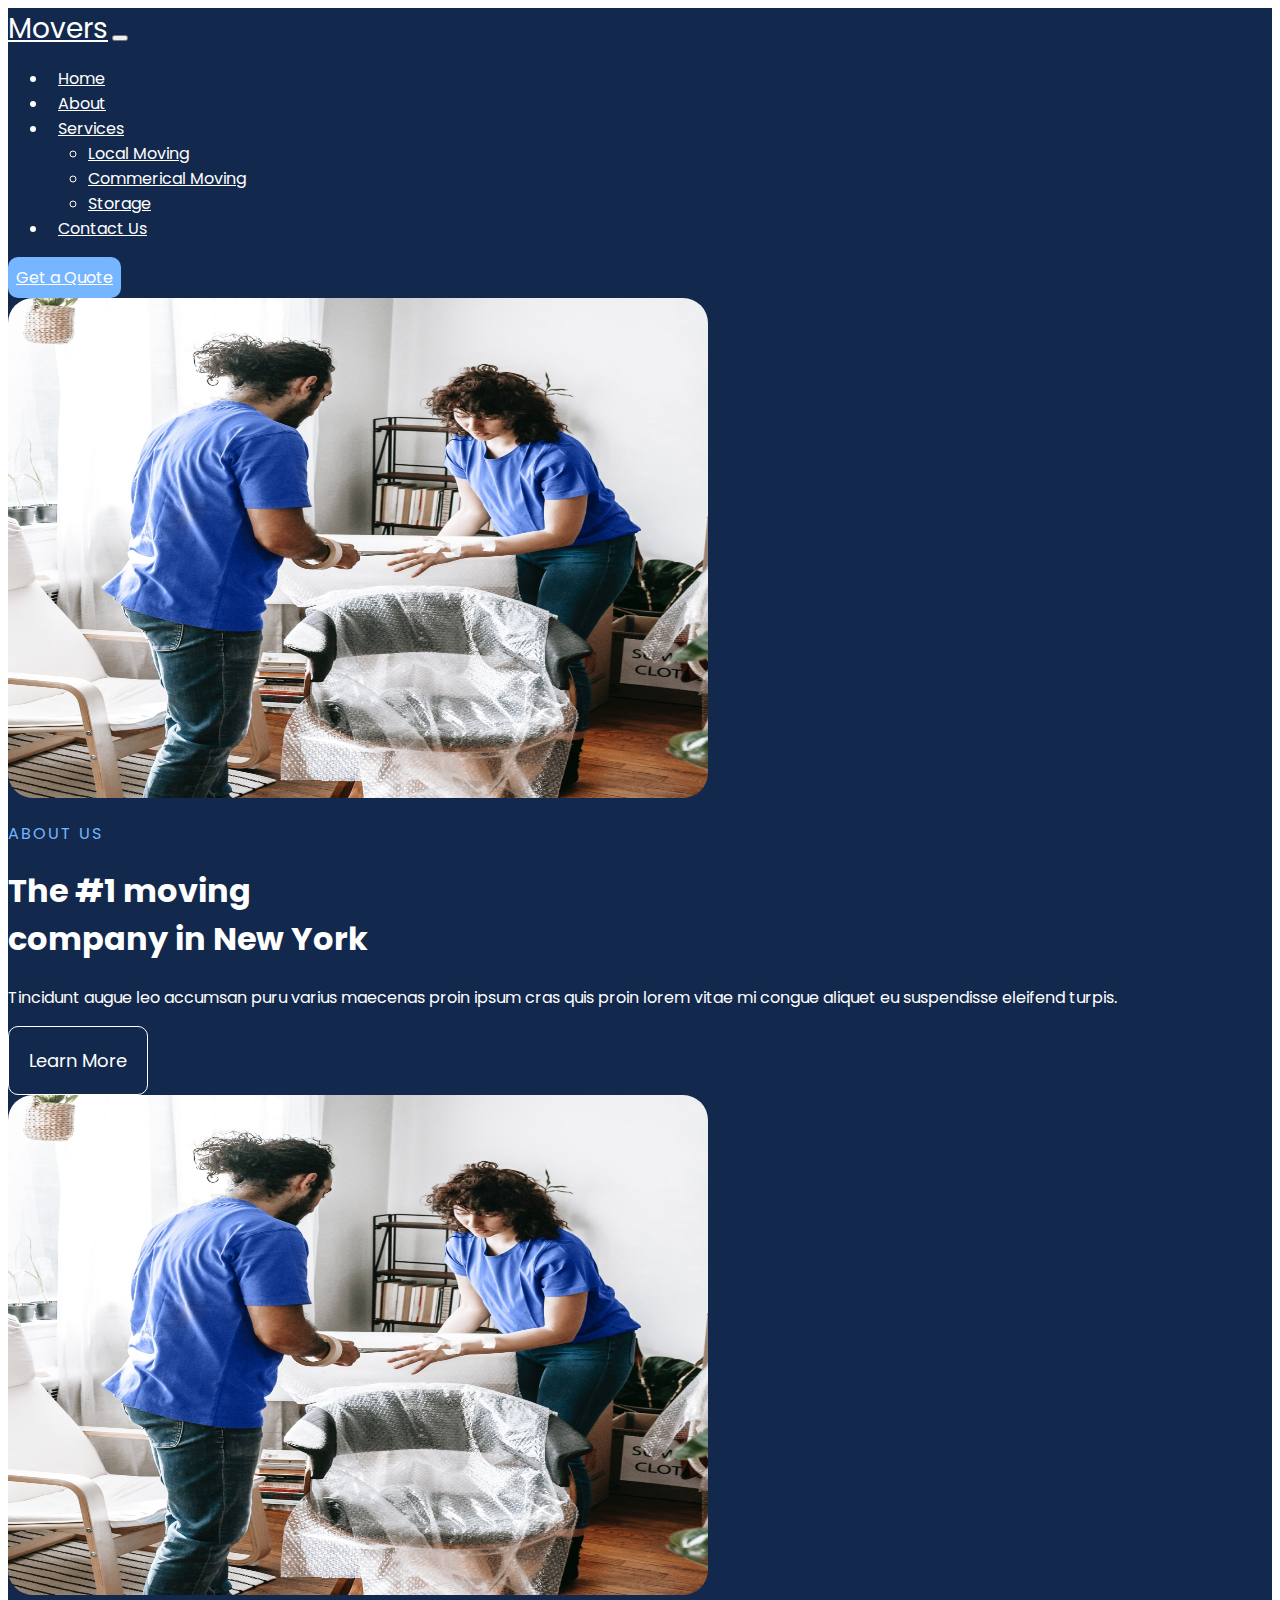
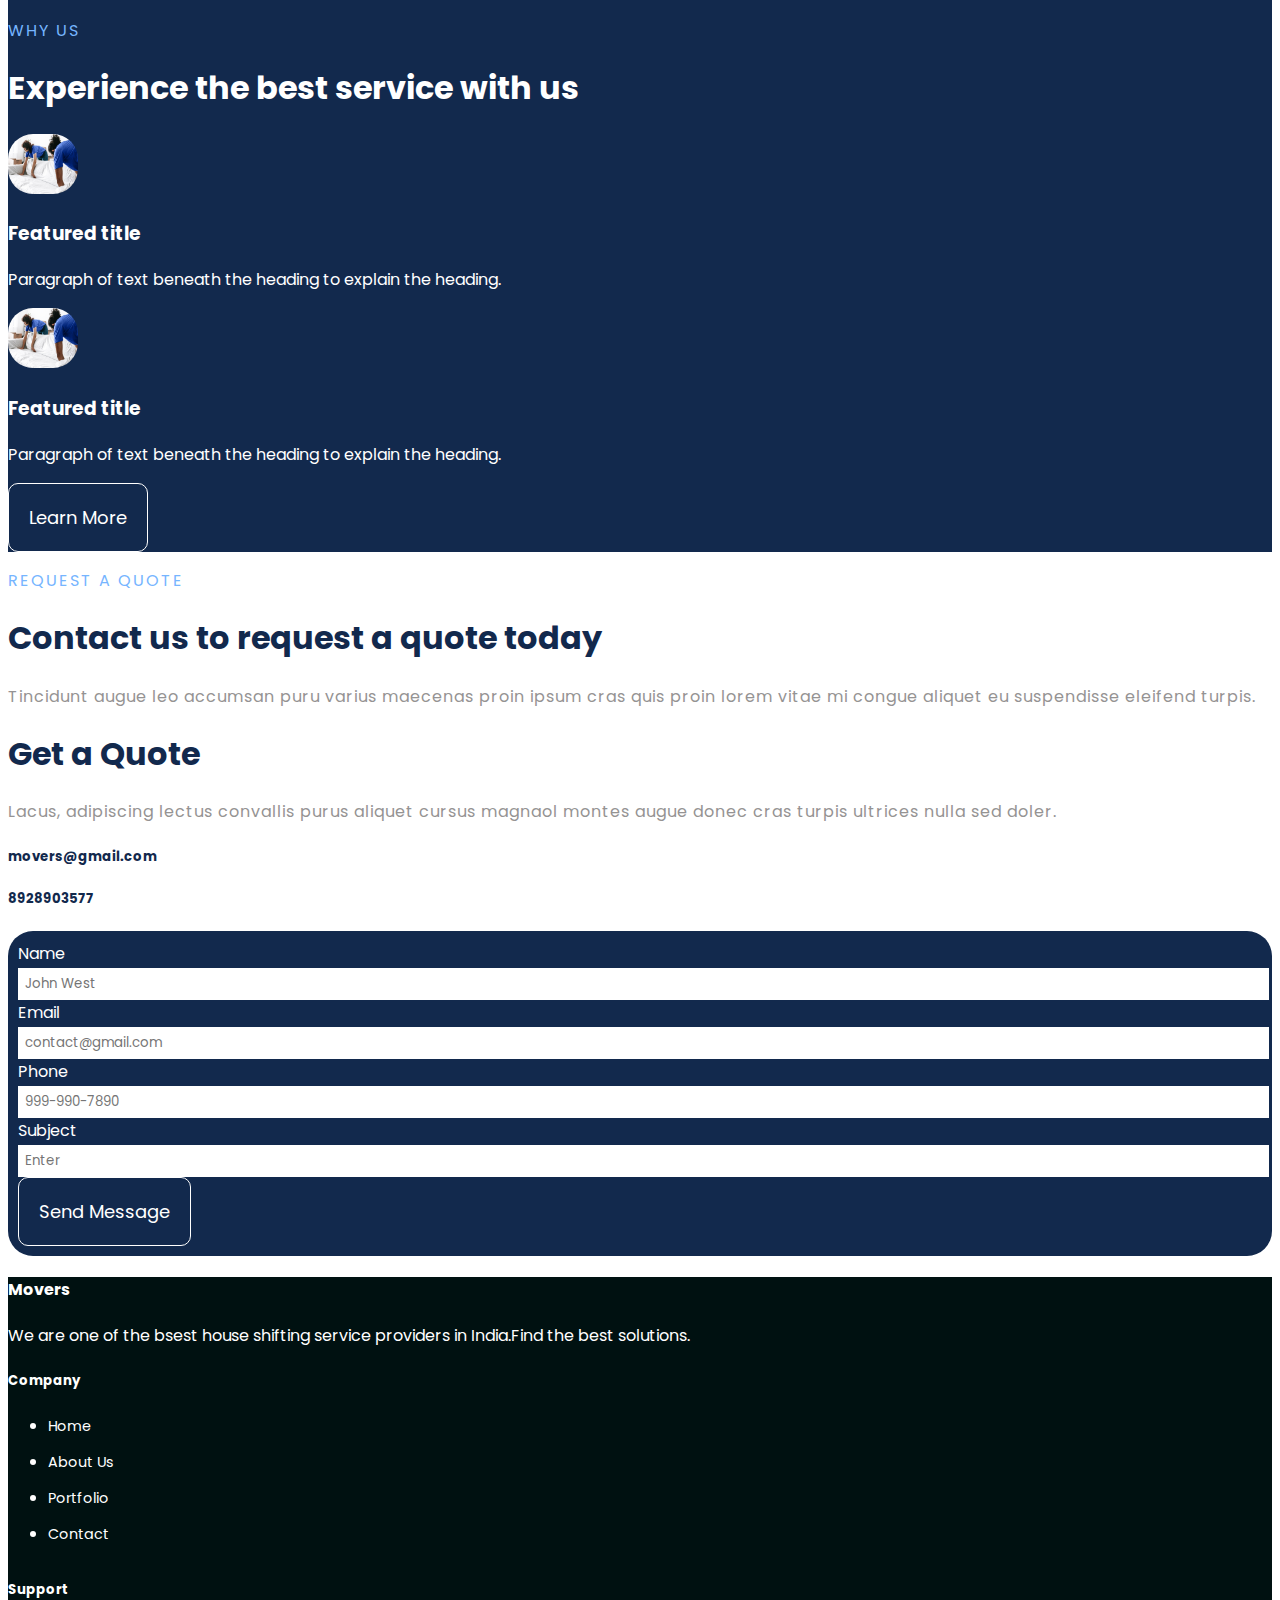
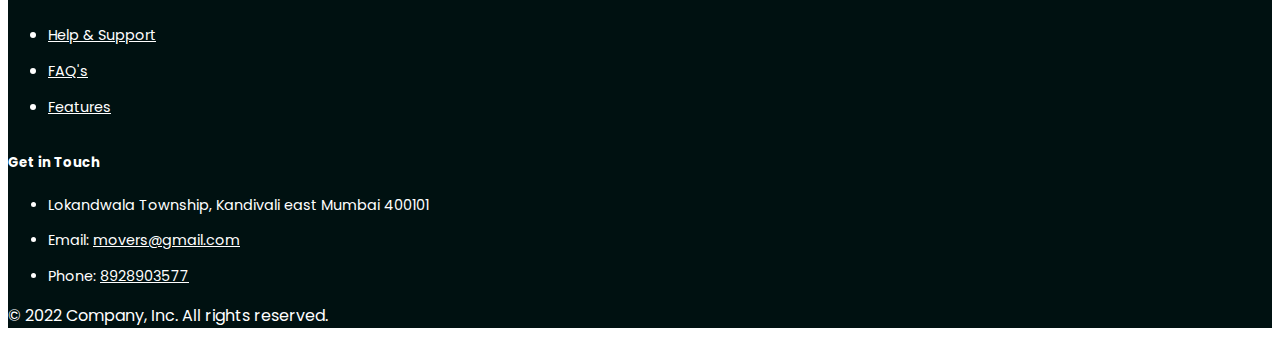
==== about.html @ 3eebc24b "Logistics Movers" ====
<!DOCTYPE html>
<html lang="en">
<head>
    <meta charset="UTF-8">
    <meta http-equiv="X-UA-Compatible" content="IE=edge">
    <meta name="viewport" content="width=device-width, initial-scale=1.0">
    <title>Logistics Mover</title>
    <link rel="preconnect" href="https://fonts.googleapis.com">
    <link rel="preconnect" href="https://fonts.gstatic.com" crossorigin>
    <link href="https://fonts.googleapis.com/css2?family=Poppins:wght@300;400;500;600;700;800&display=swap"
        rel="stylesheet">
    <!-- <link rel="stylesheet" href="service.css"> -->
    <link rel="stylesheet" href="style.css">

    <link rel="stylesheet" href="https://cdnjs.cloudflare.com/ajax/libs/font-awesome/6.4.0/css/all.min.css"
        integrity="sha512-iecdLmaskl7CVkqkXNQ/ZH/XLlvWZOJyj7Yy7tcenmpD1ypASozpmT/E0iPtmFIB46ZmdtAc9eNBvH0H/ZpiBw=="
        crossorigin="anonymous" referrerpolicy="no-referrer" />
    <link href="https://cdn.jsdelivr.net/npm/bootstrap@5.3.0/dist/css/bootstrap.min.css" rel="stylesheet"
        integrity="sha384-9ndCyUaIbzAi2FUVXJi0CjmCapSmO7SnpJef0486qhLnuZ2cdeRhO02iuK6FUUVM" crossorigin="anonymous">

</head>
<body>


    <!-- Navbar section -->
    <nav class="navbar navbar-expand-lg px-5 pt-3">
        <div class="container-fluid ">
            <a class="navbar-brand logo" href="./index.html">Movers</a>
            <button class="navbar-toggler" type="button" data-bs-toggle="collapse"
                data-bs-target="#navbarSupportedContent" aria-controls="navbarSupportedContent" aria-expanded="false"
                aria-label="Toggle navigation">
                <span class="navbar-toggler-icon"></span>
            </button>
            <div class="collapse navbar-collapse" id="navbarSupportedContent">
                <ul class="navbar-nav  me-auto mb-2 mb-lg-0">
                    <li class="nav-item ">
                        <a class="nav-link " href="./index.html">Home</a>
                    </li>
                    <li class="nav-item ">
                        <a class="nav-link" href="./about.html">About</a>
                    </li>

                    <li class="nav-item dropdown">
                        <a class="nav-link dropdown-toggle" href="" role="button" data-bs-toggle="dropdown"
                            aria-expanded="false">
                            Services
                        </a>
                        <ul class="dropdown-menu">
                            <li><a class="dropdown-item" href="./service.html">Local Moving</a></li>
                            <li><a class="dropdown-item" href="./service.html">Commerical Moving</a></li>
                            <li><a class="dropdown-item" href="./service.html">Storage</a></li>
                        </ul>

                    </li>
                    <li class="nav-item ">
                        <a class="nav-link" href="./contact.html">Contact Us</a>
                    </li>
                   
                </ul>
                <form class="d-flex">
                    <button class=" btn-pri " style="padding: 8px; font-size: 16px;">
                        <a class="nav-link" href="./contact.html">Get a
                            Quote</a></button>
                </form>
            </div>
        </div>
    </nav>

        <!-- About Section -->
        <div class="container-fluid col-xxl-8 px-4 py-4 about" id="about">
            <div class="row flex-lg-row align-items-center mx-2 my-5">
                <div class="col-12 col-sm-12 col-lg-6">
                    <img src="img/about.jpg" class="d-block mx-lg-auto img-fluid" alt="Bootstrap Themes" width="700"
                        height="500" loading="lazy">
                </div>
                <div class="col-lg-6">
                    <p class="fs-5 common-title fw-semibold mt-4">ABOUT US</p>
                    <h1 class=" display-5 fw-bold  lh-2 mb-3">The #1 moving<br> company in New York</h1>
                    <p class="fs-6 mb-4">Tincidunt augue leo accumsan puru varius maecenas proin ipsum cras quis proin lorem
                        vitae mi congue aliquet eu suspendisse eleifend turpis.</p>
                    <div class="d-grid gap-2 d-md-flex justify-content-md-start">
                        <button type="button" class=" btn-sec btn-lg px-4">Learn More</button>
                    </div>
                </div>
    
            </div>
        </div>

        
    <!-- Why Us -->
    <div class="container-fluid col-xxl-8 px-4 py-4 about mb-5">
        <div class="row flex-lg-row-reverse align-items-center mx-2 my-5">
            <div class="col-12 col-sm-12 col-lg-6">
                <img src="img/about.jpg" class="d-block mx-lg-auto img-fluid" alt="Bootstrap Themes" width="700"
                    height="500" loading="lazy">
            </div>
            <div class="col-lg-6">
                <p class="fs-5 common-title fw-semibold mt-4">WHY US</p>
                <h1 class=" display-5 fw-bold  lh-2 mb-3">Experience the best service with us</h1>
                <div class="row row-cols-1 row-cols-sm-2 row-cols-md-3 row-cols-lg-1  py-4">
                    <div class="col d-flex align-items-start">
                        <img src="img/service1.jpg" class=" me-3" width="70" height="60">

                        <div>
                            <h3 class="fw-bold mb-0 fs-4">Featured title</h3>
                            <p>Paragraph of text beneath the heading to explain the heading.</p>
                        </div>
                    </div>
                    <div class="col d-flex align-items-start">
                        <img src="img/service1.jpg" class=" me-3" width="70" height="60">
                        <div>
                            <h3 class="fw-bold mb-0 fs-4">Featured title</h3>
                            <p>Paragraph of text beneath the heading to explain the heading.</p>
                        </div>
                    </div>
                </div>


                <div class="d-grid gap-2 d-md-flex justify-content-md-start">
                    <button type="button" class=" btn-sec btn-lg px-4">Learn More</button>
                </div>
            </div>

        </div>
    </div>

   

     <!-- Contact Us -->
     <div class="px-4 py-5 my-5 text-center service-head" id="contact">
        <p class="fs-5 common-title fw-semibold ">REQUEST A QUOTE
        </p>
        <div class="col-lg-6 mx-auto">
            <h1 class=" display-4 fw-bold  lh-1 mb-2 service-title">Contact us to request a quote today
            </h1>
            <p class="fs-6 mb-4 text-center service-subtitle">Tincidunt augue leo accumsan puru varius maecenas proin
                ipsum cras quis proin lorem vitae mi congue aliquet eu suspendisse eleifend turpis.</p>


        </div>
    </div>

    <!-- Inner Contact section -->
    <div class="container-fluid col-xxl-8 px-4 py-4 mb-5">
        <div class="row flex-lg-row align-items-center  py-0">
            <div class="col-lg-6 px-5 py-3">
                <h1 class="display-4 fw-bold  lh-1 mb-2 service-title ">Get a Quote</h1>
                <p class="fs-6 mb-4 service-subtitle">Lacus, adipiscing lectus convallis purus aliquet cursus magnaol
                    montes augue donec cras turpis ultrices nulla sed doler.</p>
                <div calss='contact-card mb-5 '>
                    <div class="hstack m-0 ">
                        <div calss='mx-0'>
                            <span><i class="fa-solid fa-envelope" style="color:#12294D; font-size: 30px;"></i></span>
                        </div>
                        <div>
                            <h5 class="px-1 pt-2 " style="color:#12294D"> movers@gmail.com</h5>
                        </div>
                    </div>

                    <div class="hstack m-0 self-contact">
                        <div calss='mx-0'>
                            <span><i class="fa-solid fa-phone" style="color:#12294D; font-size: 30px;"></i></span>
                        </div>
                        <div>
                            <h5 class=" px-1 pt-2  " style="color:#12294D">8928903577</h5>
                        </div>
                    </div>
                </div>
            </div>



            <div class="col-12 col-sm-11 col-lg-6 contact-main">
                <div class=" contact px-2 py-4">
                    <form ref={form} onSubmit={sendEmail} class="contact-form form-validate">
                        <div class="row">

                            <div class="col-sm-6 mb-3">
                                <div class="form-group">
                                    <label class="" for="Name">Name</label>
                                    <div calss='contact-box'>
                                        <span class="input-group-text">
                                            <i class="fa-regular fa-envelope form-icon"></i>
                                            <input type="text" class="control " id="Name" name="user_name"
                                                placeholder="John West" required></input>
                                        </span>
                                    </div>
                                </div>
                            </div>

                            <div class="col-sm-6 mb-3">
                                <div class="form-group">
                                    <label class="required-field " for="Email">Email</label>
                                    <div calss='contact-box'>
                                        <span class="input-group-text">
                                            <i class="fa-regular fa-envelope form-icon"></i>
                                            <input type="email" class="control  " id="Email" name="user_email"
                                                placeholder="contact@gmail.com" required></input>
                                        </span>
                                    </div>
                                </div>
                            </div>

                            <div class="col-sm-6 mb-3">
                                <div class="form-group">
                                    <label class="required-field " for="Phone">Phone</label>
                                    <div calss='contact-box'>
                                        <span class="input-group-text">
                                            <i class="fa-regular fa-envelope form-icon"></i>
                                            <input type="tel" class="control  " id="Name" name="user_phone"
                                                placeholder="999-990-7890" required></input>
                                        </span>
                                    </div>
                                </div>
                            </div>


                            <div class="col-sm-6 mb-3">
                                <div class="form-group">
                                    <label class="required-field " for="Subject">Subject</label>
                                    <div calss='contact-box'>
                                        <span class="input-group-text">
                                            <i class="fa-regular fa-envelope form-icon"></i>
                                            <input type="text" class="control  " id="Name" name="user_subject"
                                                placeholder="Enter" required></input>
                                        </span>
                                    </div>
                                </div>
                            </div>



                            <div class="col-sm-12 mb-1">
                                <button type="submit" name="submit" class="
                                                    btn-sec-t btn-sec  py-3 mt-4">Send Message</button>
                            </div>

                        </div>
                    </form>
                </div>
            </div>



        </div>
    </div>
    </div>

    <!-- Footer -->
    <footer>
        <div class="container-fluid py-5 px-3 mx-auto ">
            <div class="row px-lg-5">
                <div class="col-xl-3 col-lg-4 col-md-6 ">
                    <div>
                        <h4 class=" footer-title">Movers</h4>
                        <p class="">We are one of the bsest house shifting service providers in India.Find the best
                            solutions.</p>
                    </div>
                </div>
                <div class="col-xl-2 offset-xl-1 col-lg-2 col-md-6">
                    <div class="">
                        <h5 class=" footer-title">Company</h5>
                        <ul class="list-unstyled">
                            <li>
                                <a href="./index.html" style="text-decoration: none;" >Home</a>
                            </li>
                            <li>
                                <a href="./about.html" style="text-decoration: none;">About Us</a>
                            </li>
                            <li>
                                <a href="./service.html" style="text-decoration: none;">Portfolio</a>
                            </li>
                            <li>
                                <a href="./contact.html" style="text-decoration: none;">Contact</a>
                            </li>
                        </ul>
                    </div>
                </div>
                <div class="col-xl-3 col-lg-2 col-md-6">
                    <div>
                        <h5 class=" footer-title">Support</h5>
                        <ul class="list-unstyled">
                            <li>
                                <a href="./service.html" class="text-decoration-none ">Help & Support</a>
                            </li>
                            <li>
                                <a href="./contact.html" class="text-decoration-none  ">FAQ's</a>
                            </li>
                            <li>
                                <a href="./about.html" class="text-decoration-none ">Features</a>
                            </li>
                        </ul>
                    </div>
                </div>
                <div class="col-xl-3 col-lg-3 col-md-6">
                    <div>
                        <h5 class=" footer-title">Get in Touch</h5>
                        <ul class="list-unstyled list">
                            <li>
                                <p class=''>Lokandwala Township, Kandivali east Mumbai 400101</p>
                            </li>
                            <li>
                                <p> Email: <a href="#"
                                        class="text-decoration-none text-reset  ">movers@gmail.com</a>
                                </p>
                            </li>

                            <li>
                                <p class=''> Phone: <a href="#" class="text-decoration-none text-reset ">8928903577</a>
                                </p>
                            </li>

                        </ul>
                    </div>
                </div>
            </div>

        </div>
        <div class="container">
            <div class="d-flex justify-content-between pt-1 border-top border-primary border-opacity-50">
                <p class=''>&copy; 2022 Company, Inc. All rights reserved.</p>

    </footer>



    <script src="https://cdn.jsdelivr.net/npm/bootstrap@5.3.0/dist/js/bootstrap.bundle.min.js"
        integrity="sha384-geWF76RCwLtnZ8qwWowPQNguL3RmwHVBC9FhGdlKrxdiJJigb/j/68SIy3Te4Bkz"
        crossorigin="anonymous"></script>
    
</body>
</html>
---- style.css ----
*{
    font-family: Poppins ,sans-serif;
    color:white;
    
}
img{
    border-radius: 25px;
}
#no{
    border-radius: 0px;
}

/* Custom Button */
.btn-pri{
    border-radius: 10px;
    background-color:#76B5FF;
    color: white;
    border: none;
    padding:20px;
    font-size: 18px;
}

.btn-pri:hover{
    background-color: #ffffff;
    color: #12294D;
}

.btn-pri-t:hover{
    background-color: #12294D;
    color: #ffffff;
}

.btn-sec{
    border-radius: 10px;
    background-color: #12294D;
    color: white;
    border: 1px solid white;
    padding: 20px;
    font-size: 18px;
}

.btn-sec:hover{
    background-color: white;
    color: #12294D;
}

.btn-sec-t:hover{
    background-color: #ffffff;
    color: #12294D;
    border: 1px solid #12294D;
}

/* Navbar */
.navbar{
    background-color: #12294D;
}
.navbar-brand.logo{
color: white;
font-size: 28px;
}

.navbar-brand.logo:hover{
    color: #1c92ff;
    
}

.nav-item>a{
color: #ffffff;
margin-left: 10px;
}
.nav-item>a:hover{
    color:#1c92ff;
}

.nav-item>a:click{
    color:aqua;
}





/* Hero Section */
.hero{
    background-color:#12294D ;
    border-radius: 0px 0px 50px 50px;
}

/* About us  */

.about{
    background-color:#12294D ;
    /* border-radius: 50px 50px 50px 50px; */

    
}
.common-title{
    letter-spacing: 2px;
    color:#76B5FF;
}
/* Service */
.service-title{
    color: #12294D;
}
.service-subtitle{
    color:#959393;
    letter-spacing: 1px;
}






  .contact-main{
    /* border: 2px solid #1D88FE; */
    padding: 10px;
    border-radius: 25px;
    background-color: #12294D !important;
    /* -webkit-box-shadow: 5px 5px 0px 5px rgba(0, 0, 0, 1);
    -moz-box-shadow: 5px 5px 0px 5px rgba(0, 0, 0, 1);
    box-shadow: 5px 5px 0px 5px rgba(0, 0, 0, 1); */
}





.form-icon {
    font-size: 20px;
    color: #000000;
    border: none;
}




#Name,
#Email {
    padding: 6px 0px;
    padding-left: 7px;
    border: none;
    outline: none;
    width: 100%;
    color:#000000;
}

#Name,#Email:hover {
    outline: none;
    border: none;
    background-color: white !important;
}

/* footer */
footer {
    background-color: #001111;
    color: #fff
}

.list-unstyled>li {
    padding-bottom: 0.7rem;
}

.list-unstyled>li>a {
    color: #fff;
    font-size: 0.9rem;
}

.list-unstyled>li>a:hover {
    color: #1c92ff;
}


.list>li {
    padding: 0rem;
    font-size: 0.9rem;
}

.list>li:hover {
    color: #1c92ff;
}

.footer-title {
    color: #fff;
}

.link-dark :hover {
    background-color: #1c92ff;
    border: 5px solid #1c92ff;
    margin: -5px;
    border-radius: 5px;
    color: #000000 !important;
}
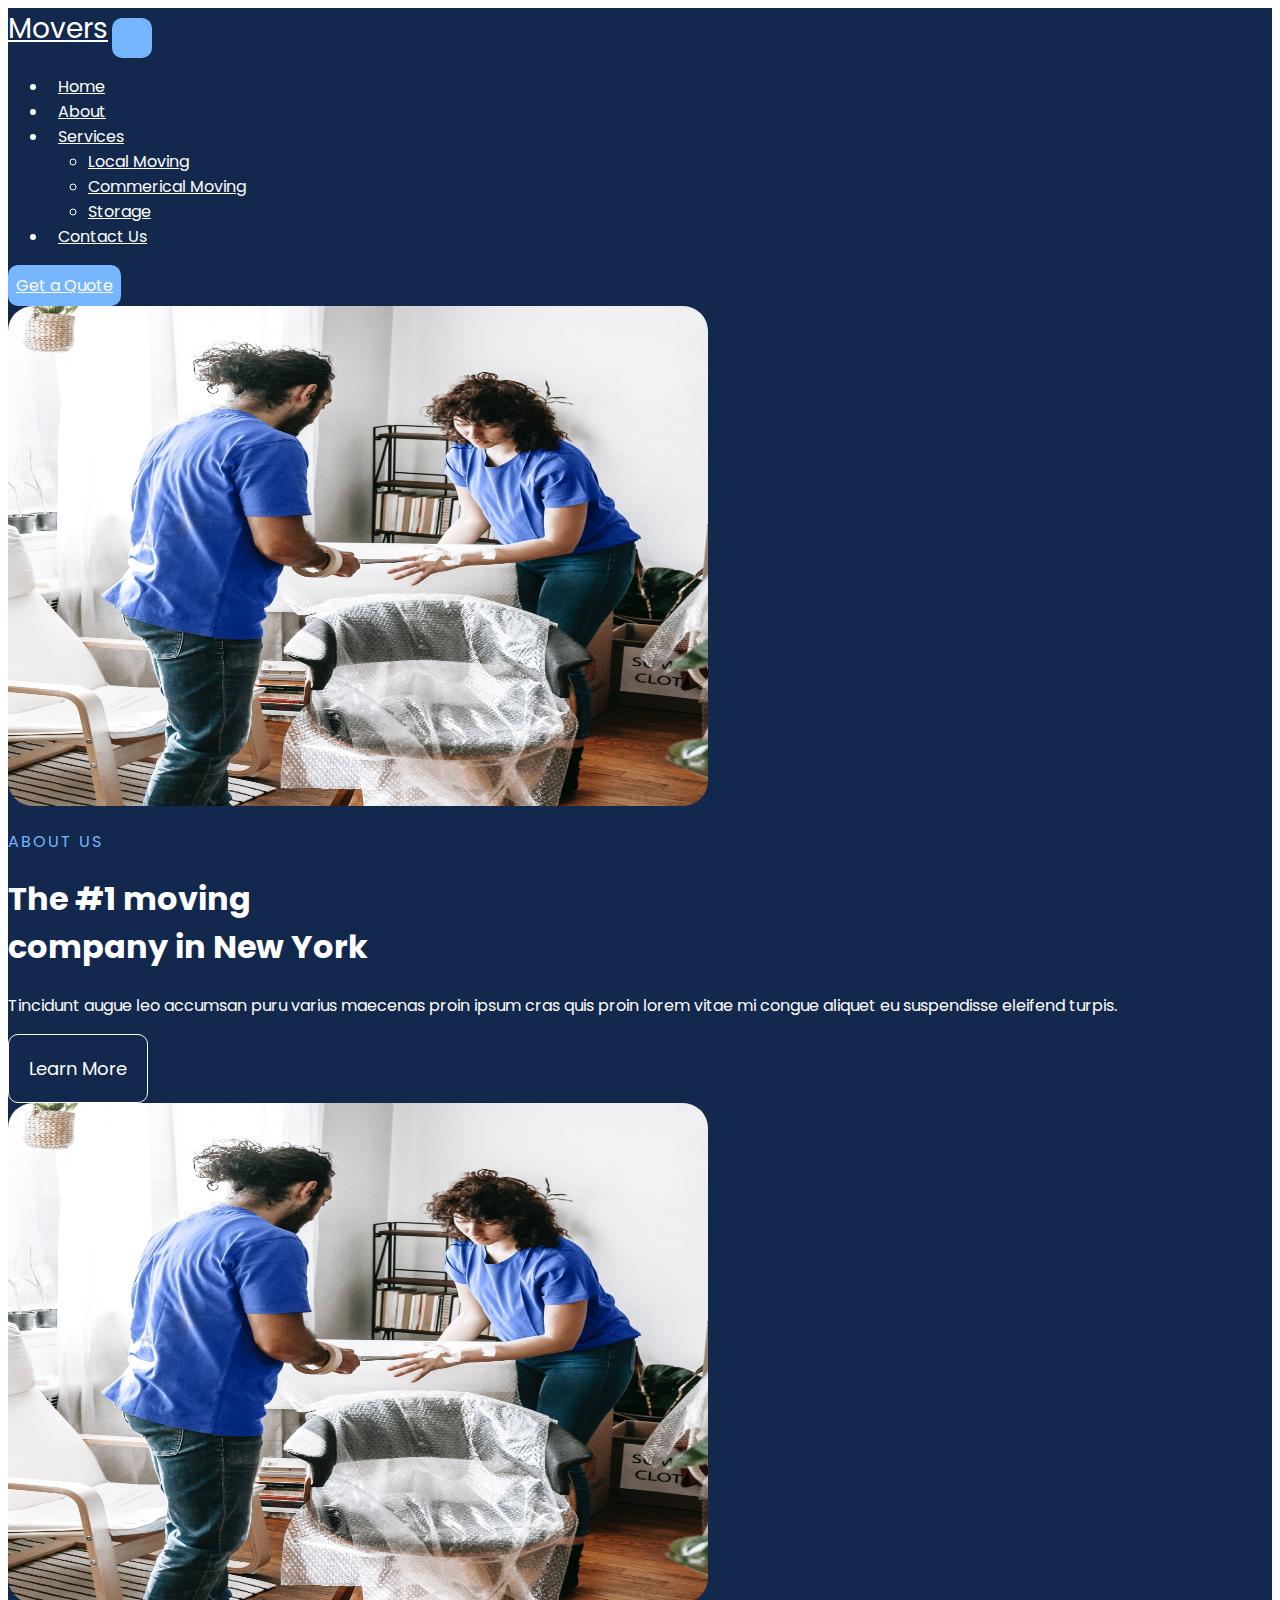
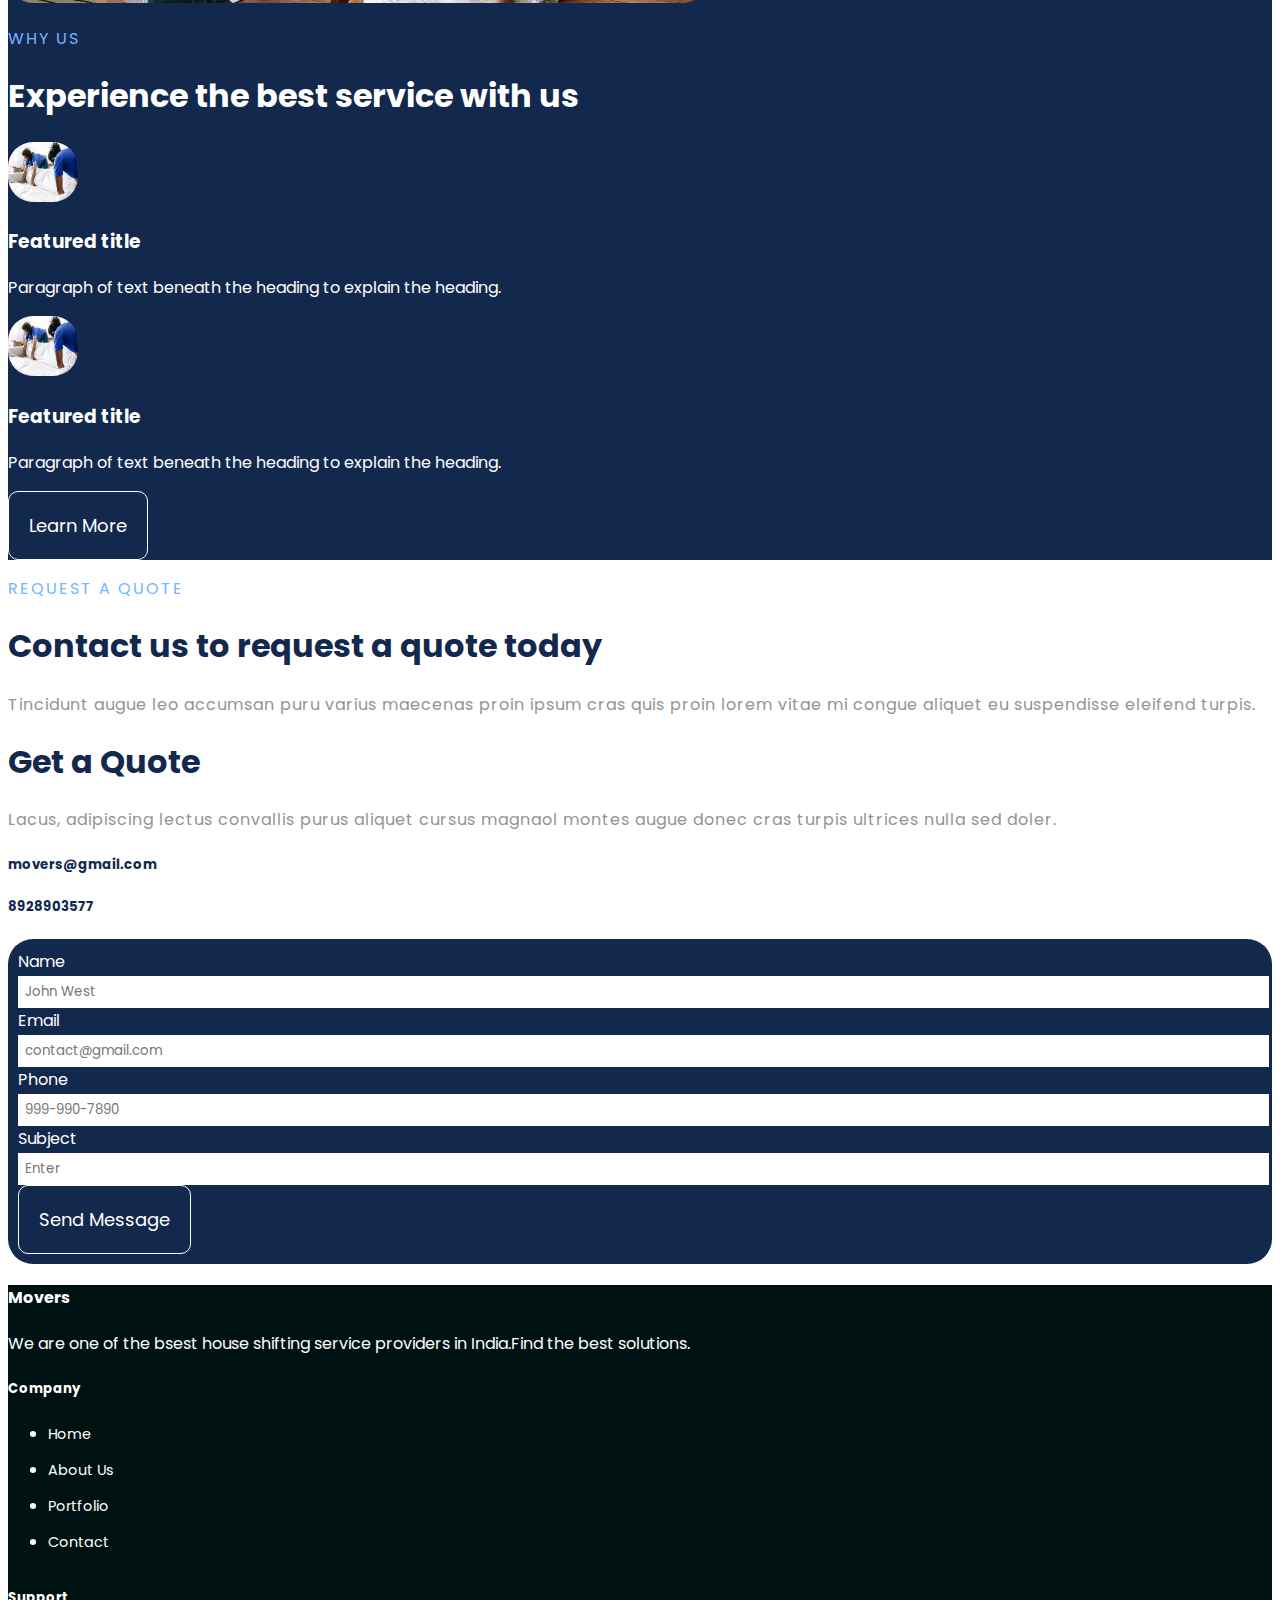
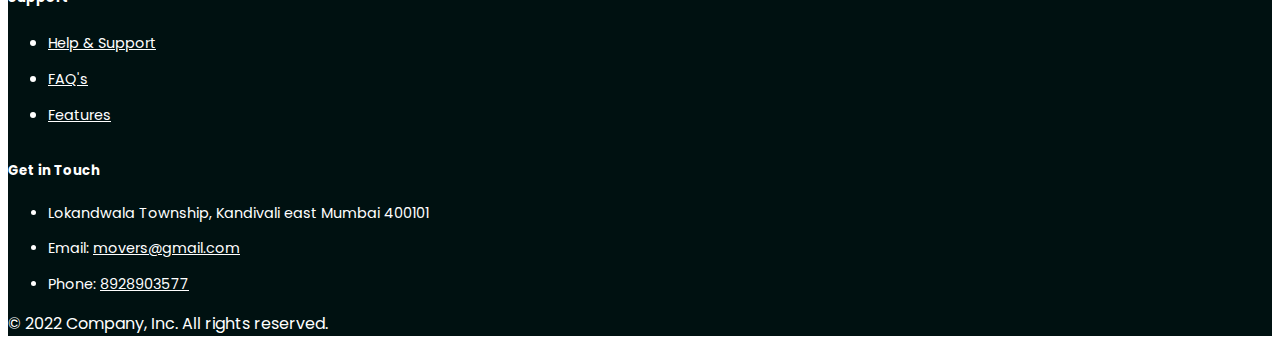
==== commit 7514bbbf: "Update about.html" ====
--- a/about.html
+++ b/about.html
@@ -26,11 +26,14 @@
     <nav class="navbar navbar-expand-lg px-5 pt-3">
         <div class="container-fluid ">
             <a class="navbar-brand logo" href="./index.html">Movers</a>
-            <button class="navbar-toggler" type="button" data-bs-toggle="collapse"
-                data-bs-target="#navbarSupportedContent" aria-controls="navbarSupportedContent" aria-expanded="false"
-                aria-label="Toggle navigation">
-                <span class="navbar-toggler-icon"></span>
-            </button>
+             <button class="navbar-toggler btn-pri-t btn-pri" type="button" data-bs-toggle="collapse"
+            data-bs-target="#navbarSupportedContent" aria-controls="navbarSupportedContent" aria-expanded="false"
+            aria-label="Toggle navigation">
+
+            <span class="navbar-toggler-icon">
+                <i class="fa-solid fa-bars" style="color:#ffffff; font-size: 30px;"></i>
+            </span>
+        </button>
             <div class="collapse navbar-collapse" id="navbarSupportedContent">
                 <ul class="navbar-nav  me-auto mb-2 mb-lg-0">
                     <li class="nav-item ">
@@ -329,4 +332,4 @@
         crossorigin="anonymous"></script>
     
 </body>
-</html>+</html>
